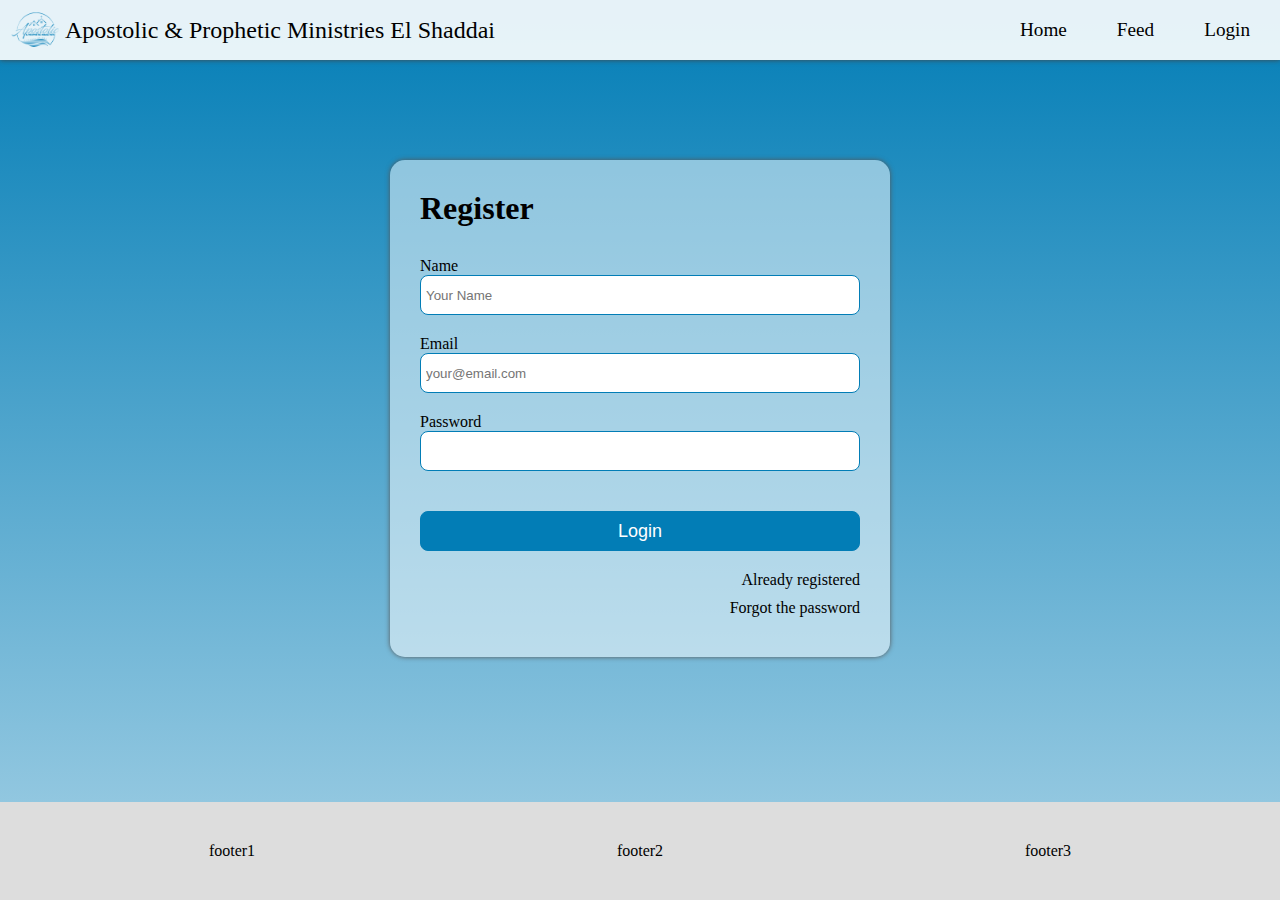
==== register.html @ 00b91cf6 "all set up for first test" ====
<!DOCTYPE html>
<html lang="en-US">

<head>
    <meta charset="utf-8">
    <meta name="viewport" content="width=device-width initial-scale=1.0">
    <title>APMES - Register</title>
    <link rel="stylesheet" type="text/css" href="/public/css/style.css">
</head>

<body>
    <nav>
        <div id="logo">
            <img src="./public/images/logo-png-small.png" alt="Logo">
            Apostolic & Prophetic Ministries El Shaddai
        </div>
        <ul>
            <li><a href="/index.html">Home</a></li>
            <li><a href="/feed.html">Feed</a></li>
            <li><a href="/login.html">Login</a></li>
        </ul>
    </nav>
    <main>
        <div class="form-box box">
            <h1>Register</h1>
            <form action="./public/php/register.php" method="post">
                <label for="text">Name</label>
                <input type="text" name="name" id="name" autocomplete="name" placeholder="Your Name">
                <label for="email">Email</label>
                <input type="email" name="email" id="email" autocomplete="email" placeholder="your@email.com">
                <label for="password">Password</label>
                <input type="password" name="password" id="password" autocomplete="new-password">
                <button type="submit">Login</button>
            </form>
            <div>
                <a href="/login.html">Already registered</a>
                <a href="#">Forgot the password</a>
            </div>
        </div>
    </main>
    <footer>
        <div class="footer-container">
            <div class="footer-col">footer1</div>
            <div class="footer-col">footer2</div>
            <div class="footer-col">footer3</div>
        </div>
    </footer>
    <script src="./public/js/script.js" type="module"></script>
</body>

</html>
---- public/css/style.css ----
* {
    margin: 0;
    padding: 0;
    box-sizing: border-box;
}

.box {
    background: rgba(255, 255, 255, 0.5);
    box-shadow: 0 0 5px #555;
    border-radius: 15px;
    padding: 20px;
}

body {
    display: flex;
    flex-direction: column;
    min-height: 100vh;
    justify-content: center;
    background: linear-gradient(to bottom, #027db6, #a3d0e5);
}

nav {
    position: -webkit-sticky;
    position: sticky;
    top: 0;
    display: flex;
    justify-content: space-between;
    background: rgba(255, 255, 255, 0.9);
    padding: 10px;
    height: 60px;
    box-shadow: 0 0 5px #444;
    z-index: 10;
}

#logo {
    font-size: 1.5em;
    color: #000;
    display: inherit;
    align-items: center;
    gap: 5px;
}

#logo img {
    width: 50px;
}

nav ul {
    display: flex;
    align-items: center;
    gap: 10px;
}

nav ul li {
    list-style: none;
    font-size: 1.2em;
    padding: 10px 20px;
}

nav a {
    text-decoration: none;
    color: #000;
    cursor: default;
}

main {
    display: flex;
    flex-direction: column;
    flex-grow: 2;
    background-position: center;
    background-repeat: no-repeat;
    background-size: cover;
}

.intro {
    display: flex;
    height: 600px;
    margin: 20px;
    overflow: hidden;
    background-image: url("../images/zac-durant-_6HzPU9Hyfg-unsplash.jpg");
    background-position: 50% -300px;
    background-attachment: fixed;
    background-repeat: no-repeat;
    background-size: cover;
}

.intro img {
    height: 100%;
    margin: auto;
}

/* SQUARES - START */

.square-container {
    display: flex;
    flex-wrap: wrap;
    gap: 20px;
    justify-content: center;
    margin: 20px;
}

.square {
    position: relative;
    display: flex;
    align-items: center;
    justify-content: center;
    background: #cde;
    height: 300px;
    width: 300px;
    border-radius: 15px;
    padding: 20px;
    overflow: hidden;
    box-shadow: 0 0 5px #444;
    z-index: 1;
}

.bgblur {
    position: absolute;
    top: 0;
    bottom: 0;
    left: 0;
    right: 0;
    background: rgba(255, 255, 255, 0.7);
    -webkit-backdrop-filter: blur(2px);
    backdrop-filter: blur(2px);
}

.square h2 {
    z-index: 2;
    font-family: sans-serif;
    font-size: 30px;
}

#church {
    background: url(../images/church-googlemaps-small.jpg) center;
    background-size: cover;
}

#prayers {
    background: url(../images/pray-g8836ac2c6_640.jpg) center;
    background-size: cover;
}

#missions {
    background: url(../images/missions-small.jpeg) center;
    background-size: cover;
}

#agenda {
    background: url(../images/calendar-2428560_640.jpg) center;
    background-size: cover;
}

#pictures {
    background: url(../images/church_inside_small.jpg) center;
    background-size: cover;
}

#videos {
    background: url(../images/clapper-board-1019607_640.jpg) center;
    background-size: cover;
}

/* SQUARES - END */
/* POSTS - START */

.posts-container {
    display: flex;
    flex-wrap: wrap;
    gap: 10px;
    justify-content: center;
    margin: 20px;
}

.filter-menu {
    display: flex;
    justify-content: space-between;
    width: 100%;
}

.filter-menu ul {
    list-style: none;
    display: flex;
    gap: 10px;
    margin-bottom: 10px;
}

.filter-menu ul li {
    background: #fff;
    padding: 5px 15px;
    border-radius: 8px;
    box-shadow: 0 0 5px #888;
}

.filter-menu ul .active {
    background: #027db6;
    color: #fff;
}

.post-container {
    display: flex;
    flex-wrap: wrap;
    gap: 20px;
    justify-content: space-around;
}

.post {
    display: flex;
    gap: 20px;
    min-height: 150px;
    border-radius: 15px;
    padding: 10px;
    box-shadow: 0 0 5px #888;
    background: #fff;
    max-width: 100%;
    min-width: 700px;
    flex-grow: 1;
}

.post-media {
    height: 200px;
    width: 200px;
    border-radius: 15px;
    box-shadow: 0 0 5px #444;
}

.post-texts {
    width: 100%;
}

.posts-header {
    display: flex;
    justify-content: space-between;
    align-items: center;
    margin-bottom: 10px;
}

.posts-title {
    font-size: 1.4em;
}

/* POSTS - END */
/* FOOTER - START */

.footer-container {
    display: flex;
    gap: 10px;
    justify-content: space-evenly;
    background: #ddd;
    padding: 20px;
}

.footer-col {
    width: 30%;
    padding: 20px;
    text-align: center;
}

.hidden {
    display: none;
}

.button {
    background: #fff;
    box-shadow: 0 0 3px #555;
    border: 0;
    border-radius: 8px;
    padding: 5px 10px;
    cursor: pointer;
}

.form-box {
    margin: 100px auto;
    width: 500px;
    padding: 30px;
}

.form-box form {
    display: flex;
    flex-direction: column;
}

.form-box input {
    width: 100%;
    height: 40px;
    border-radius: 8px;
    border: 1px solid #027db6;
    margin-bottom: 20px;
    padding: 0 5px;
}

.form-box button {
    margin-top: 20px;
    height: 40px;
    border: 1px solid #027db6;
    border-radius: 8px;
    background: #027db6;
    color: #fff;
    font-size: large;
}

.form-box div {
    padding-top: 10px;
}

.form-box a {
    display: block;
    text-decoration: none;
    color: #000;
    margin: 10px 0 10px 0;
    text-align: right;
}

.form-box h1 {
    margin-bottom: 30px;
}
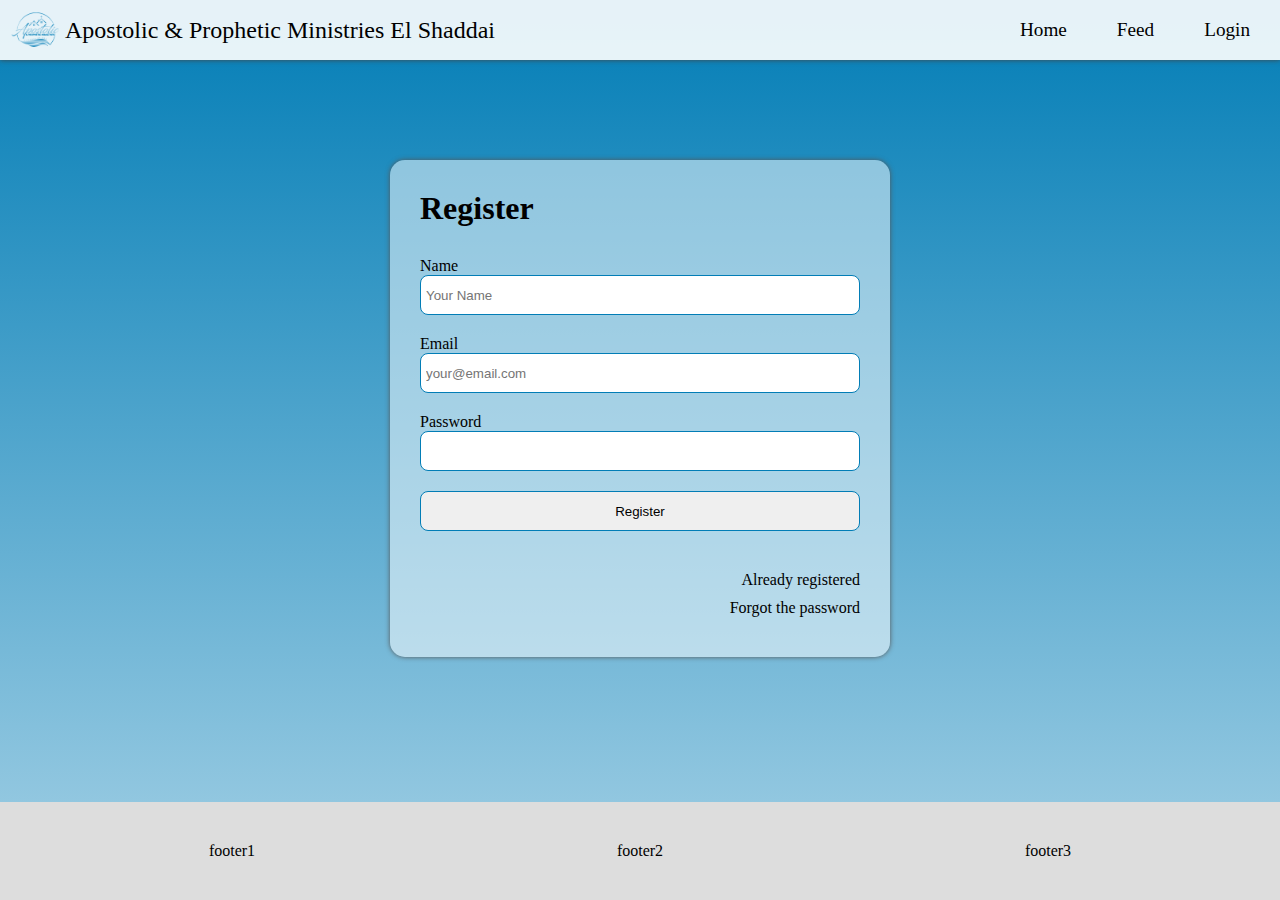
==== commit 73f260d4: "test" ====
--- a/register.html
+++ b/register.html
@@ -23,14 +23,14 @@
     <main>
         <div class="form-box box">
             <h1>Register</h1>
-            <form action="./public/php/register.php" method="post">
+            <form action="/public/php/register.php" method="post">
                 <label for="text">Name</label>
-                <input type="text" name="name" id="name" autocomplete="name" placeholder="Your Name">
+                <input type="text" name="name" id="name" autocomplete="name" placeholder="Your Name" required>
                 <label for="email">Email</label>
-                <input type="email" name="email" id="email" autocomplete="email" placeholder="your@email.com">
+                <input type="email" name="email" id="email" autocomplete="email" placeholder="your@email.com" required>
                 <label for="password">Password</label>
-                <input type="password" name="password" id="password" autocomplete="new-password">
-                <button type="submit">Login</button>
+                <input type="password" name="password" id="password" autocomplete="new-password" required>
+                <input type="submit" value="Register">
             </form>
             <div>
                 <a href="/login.html">Already registered</a>
